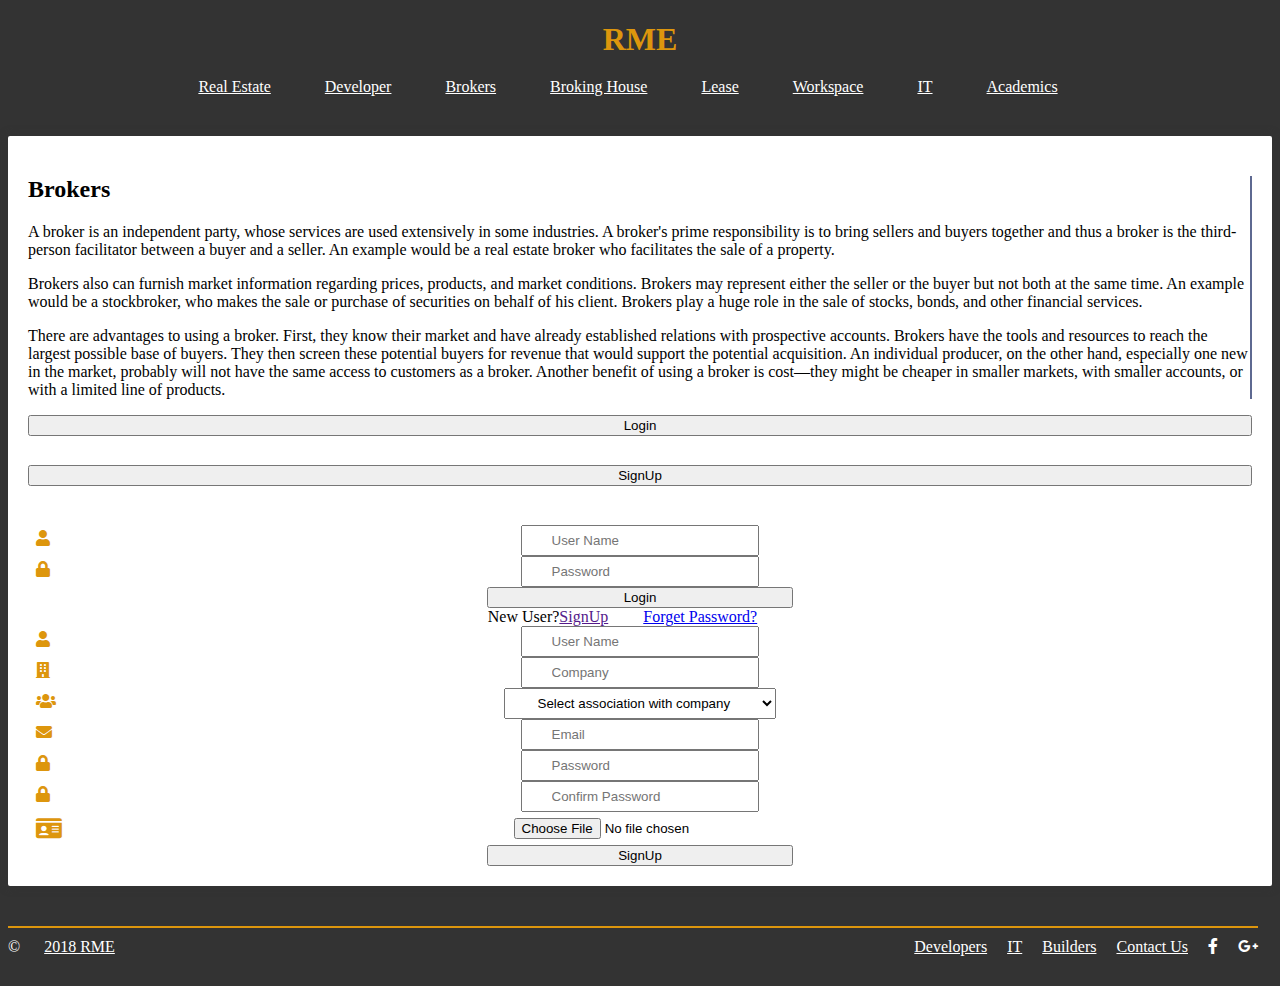
==== index.html @ 42ac2fc3 "rme" ====
<!DOCTYPE html>
<html>
<head>
	<title>Broker</title>
	<link rel="stylesheet" type="text/css" href="style.css">
	<meta charset="UTF-8">
	<!--IE Edge Meta TAg-->
	<meta http-equiv="X-UA-Compatible" content="IE=edge">
	<!--viewport-->
	<meta name="viewport" content="width=device-width, initial-scale=1">
	<!-- bootstrap cmd-->
	<link rel="stylesheet" href="https://stackpath.bootstrapcdn.com/bootstrap/4.1.1/css/bootstrap.min.css" integrity="sha384-WskhaSGFgHYWDcbwN70/dfYBj47jz9qbsMId/iRN3ewGhXQFZCSftd1LZCfmhktB" crossorigin="anonymous"> 
	 <link href="https://use.fontawesome.com/releases/v5.0.6/css/all.css" rel="stylesheet">
	<!-- bootstarp scripts -->
  	<script src="https://code.jquery.com/jquery-3.3.1.slim.min.js" integrity="sha384-q8i/X+965DzO0rT7abK41JStQIAqVgRVzpbzo5smXKp4YfRvH+8abtTE1Pi6jizo" crossorigin="anonymous"></script>

  	<script src="https://cdnjs.cloudflare.com/ajax/libs/popper.js/1.14.3/umd/popper.min.js" integrity="sha384-ZMP7rVo3mIykV+2+9J3UJ46jBk0WLaUAdn689aCwoqbBJiSnjAK/l8WvCWPIPm49" crossorigin="anonymous"></script>
  	<script src="https://stackpath.bootstrapcdn.com/bootstrap/4.1.1/js/bootstrap.min.js" integrity="sha384-smHYKdLADwkXOn1EmN1qk/HfnUcbVRZyYmZ4qpPea6sjB/pTJ0euyQp0Mk8ck+5T" crossorigin="anonymous"></script>
</head>
<body>
		<h1 style="text-align: center;color: #dd960d;margin-bottom: 20px;">RME</h1>
	<div class="container header">
		<span><a href="" >Real Estate</a></span>
		<span><a href="" >Developer</a></span>
		<span><a href="" >Brokers</a></span>
		<span><a href="" >Broking House</a></span>
		<span><a href="" >Lease</a></span>
		<span><a href="" >Workspace</a></span>
		<span><a href="" >IT</a></span>
		<span><a href="" >Academics</a></span>
	</div>	
	<div class="container b-block">
		<div class="row">
			<div class="col-lg-7 col-md-7 col-sm-12" style="background: ;border-right: 2px solid #5e6991;">
				<div class="container" style="background: white">
					<h2>Brokers </h2>
					<p>
						A broker is an independent party, whose services are used extensively in some industries. A broker's prime responsibility is to bring sellers and buyers together and thus a broker is the third-person facilitator between a buyer and a seller. An example would be a real estate broker who facilitates the sale of a property.
					</p>
					<p>
						Brokers also can furnish market information regarding prices, products, and market conditions. Brokers may represent either the seller or the buyer but not both at the same time. An example would be a stockbroker, who makes the sale or purchase of securities on behalf of his client. Brokers play a huge role in the sale of stocks, bonds, and other financial services.
					</p>
					<p>
						There are advantages to using a broker. First, they know their market and have already established relations with prospective accounts. Brokers have the tools and resources to reach the largest possible base of buyers. They then screen these potential buyers for revenue that would support the potential acquisition. An individual producer, on the other hand, especially one new in the market, probably will not have the same access to customers as a broker. Another benefit of using a broker is cost—they might be cheaper in smaller markets, with smaller accounts, or with a limited line of products.
					</p>
					<!-- <a href="#"><button>SignUp</button></a> -->
				</div>
			</div>
			<div class="col-lg-5 col-md-5 col-sm-12 ls-block" style="">
				<div class="container">
					<div class="row">
						<div class="col ls-btn" style="background: ;height: 50px;">
							<button onclick="open_tab('login')">Login</button>
						</div>
						<div class="col ls-btn" style="background: ;height: 50px;">
							<button onclick="open_tab('signup')">SignUp</button>
						</div>
					</div>
					<div id="login">

						<form action="" method="post">
							<div class="form-group input-group-btn input-area">
								<span class="input-group-addon gly"><i class="fas fa-user"></i></span>
								<input type="text" name="br_name" placeholder="User Name" class="form-control" required="">
							</div>
							<div class="form-group input-group-btn input-area">
								<span class="input-group-addon gly"><i class="fas fa-lock"></i></span>
								<input type="password" name="pass" placeholder="Password" class="form-control" required="">
							</div>
							<div class="form-group">
								<input type="submit" name="login-btn" class="btn btn-success" value="Login">
							</div>
							New User?<a href="">SignUp</a><a href="#">Forget Password?</a>
						</form>
					</div>
					<div id="signin">
						<form action="" method="post" enctype="multipart/form-data">
							<div class="form-group input-group-btn input-area">
								<span class="input-group-addon gly"><i class="fas fa-user"></i></span>
								<input type="text" name="br_name" placeholder="User Name" class="form-control" required="">
							</div>
							<div class="form-group input-group-btn input-area">
								<span class="input-group-addon gly"><i class="fas fa-building"></i></span>
								<input type="text" name="company" placeholder="Company" class="form-control" required="">
							</div>
							<div class="form-group input-group-btn input-area">
								<span class="input-group-addon gly"><i class="fas fa-users"></i></span>
								<select name="assoc" class="form-control">
									<option>Select association with company</option>
									<option value="">Proprietor</option>
									<option value="">Promotor</option>
									<option value="">Patner</option>
									<option value="">Director</option>
								</select>
							</div>
							<div class="form-group input-group-btn input-area">
								<span class="input-group-addon gly"><i class="fas fa-envelope"></i></span>
								<input type="email" name="email" placeholder="Email" class="form-control" required="">
							</div>
							<div class="form-group input-group-btn input-area">
								<span class="input-group-addon gly"><i class="fas fa-lock"></i></span>
								<input type="password" name="pass" placeholder="Password" class="form-control" required="">
							</div>
							<div class="form-group input-group-btn input-area">
								<span class="input-group-addon gly"><i class="fas fa-lock"></i></span>
								<input type="password" name="pass" placeholder="Confirm Password" class="form-control" required="">
							</div>
							<div class="form-group input-group-btn input-area">
								<span class="input-group-addon gly" style="font-size: 23px;"><i class="fas fa-id-card"></i></span>
								<input type="file" name="certify" placeholder="Upload file" class="form-control" required=""  accept=".jpg, .jpeg, .png">
							</div>
							<div class="form-group">
								<input type="submit" name="signup-btn" value="SignUp" class=" btn btn-success">
							</div>
						</form>
					</div>
				</div>
			</div>
		</div>
	</div>
	<div class="container-fluid" style="color: white;margin-bottom: 20px;">
		<div class="container footer">
			<span>&copy</span>
            <span><a href="">2018 RME</a></span>
            <span class="lt"><a href="#"><i class="fab fa-google-plus-g"></i></a></span>
            <span class="lt"><a href="#"><i class="fab fa-facebook-f"></i></a></span>
            <span class="lt"><a href="">Contact Us</a></span>
            <span class="lt"><a href="">Builders</a></span>
            <span class="lt"><a href="">IT</a></span>
            <span class="lt"><a href="">Developers</a></span>
		</div>
	</div>
	<script type="text/javascript">
		function open_tab(id){
			id.style.display="block";
		}
	</script>
</body>
</html>
---- style.css ----
body{
	   background: linear-gradient(to top right,#333,#333);
}
.b-block{
	padding: 20px;
    box-shadow: 0px 0px 10px #333;
    border-radius: 2px;
    margin:40px 0 40px 0;
    background-color: white;
}
.ls-btn{
	text-align: center;
}
form{
	text-align: center;
}
.ls-btn button{
	width: 100%;
}
#login , #signup {
	margin-top: 10px;
}
#signup{
	display: block;
}
.input-area{
	position: relative;
}
.gly{
	position: absolute;
    left: 8px;
    top: 5px;
    color: #dd960d;
}
.header{
	text-align: center;
	/*padding-bottom: 40px;
	border-bottom: 2px solid white;*/
}
.footer{
	border-top: 2px solid #dd960d;
    padding: 10px 0;
}
.header span a{
	margin: 0 30px
}
.footer span a, .header span a{
	color: white;
	font-weight: 500;
	margin-left: 20px;
}
.lt{
	float: right;
}
.btn-success{
	width: 25% !important;
}
.form-control{
	    padding: .375rem 1.8rem !important;
}
#login a{
	margin-right: 35px;
}
@media (min-width: 1200px){
.container {
    max-width: 1250px !important;
}
}
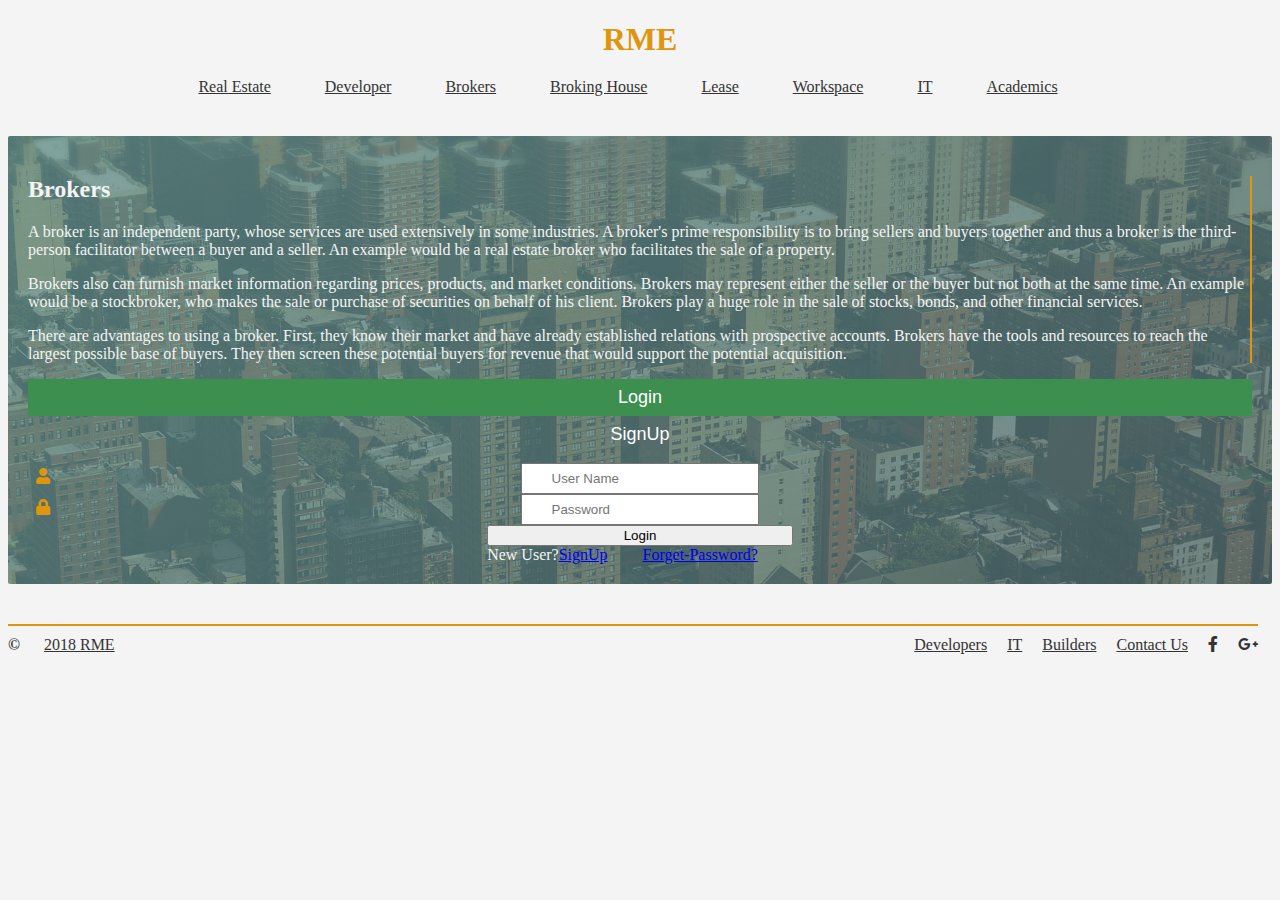
==== commit b702cc10: "updated" ====
--- a/index.html
+++ b/index.html
@@ -31,8 +31,8 @@
 	</div>	
 	<div class="container b-block">
 		<div class="row">
-			<div class="col-lg-7 col-md-7 col-sm-12" style="background: ;border-right: 2px solid #5e6991;">
-				<div class="container" style="background: white">
+			<div class="col-lg-7 col-md-7 col-sm-12 bloker">
+				<div class="container">
 					<h2>Brokers </h2>
 					<p>
 						A broker is an independent party, whose services are used extensively in some industries. A broker's prime responsibility is to bring sellers and buyers together and thus a broker is the third-person facilitator between a buyer and a seller. An example would be a real estate broker who facilitates the sale of a property.
@@ -41,7 +41,7 @@
 						Brokers also can furnish market information regarding prices, products, and market conditions. Brokers may represent either the seller or the buyer but not both at the same time. An example would be a stockbroker, who makes the sale or purchase of securities on behalf of his client. Brokers play a huge role in the sale of stocks, bonds, and other financial services.
 					</p>
 					<p>
-						There are advantages to using a broker. First, they know their market and have already established relations with prospective accounts. Brokers have the tools and resources to reach the largest possible base of buyers. They then screen these potential buyers for revenue that would support the potential acquisition. An individual producer, on the other hand, especially one new in the market, probably will not have the same access to customers as a broker. Another benefit of using a broker is cost—they might be cheaper in smaller markets, with smaller accounts, or with a limited line of products.
+						There are advantages to using a broker. First, they know their market and have already established relations with prospective accounts. Brokers have the tools and resources to reach the largest possible base of buyers. They then screen these potential buyers for revenue that would support the potential acquisition.
 					</p>
 					<!-- <a href="#"><button>SignUp</button></a> -->
 				</div>
@@ -49,11 +49,11 @@
 			<div class="col-lg-5 col-md-5 col-sm-12 ls-block" style="">
 				<div class="container">
 					<div class="row">
-						<div class="col ls-btn" style="background: ;height: 50px;">
-							<button onclick="open_tab('login')">Login</button>
+						<div class="col ls-btn" style="padding-right: 0;">
+							<button id="l-btn" class="active" onclick="open_l()">Login</button>
 						</div>
-						<div class="col ls-btn" style="background: ;height: 50px;">
-							<button onclick="open_tab('signup')">SignUp</button>
+						<div class="col ls-btn" style="padding-left: 0;" >
+							<button id="s-btn" onclick="open_s()">SignUp</button>
 						</div>
 					</div>
 					<div id="login">
@@ -70,10 +70,10 @@
 							<div class="form-group">
 								<input type="submit" name="login-btn" class="btn btn-success" value="Login">
 							</div>
-							New User?<a href="">SignUp</a><a href="#">Forget Password?</a>
+							New User?<a href="#" onclick="open_s()">SignUp</a><a href="#">Forget-Password?</a>
 						</form>
 					</div>
-					<div id="signin">
+					<div id="signup">
 						<form action="" method="post" enctype="multipart/form-data">
 							<div class="form-group input-group-btn input-area">
 								<span class="input-group-addon gly"><i class="fas fa-user"></i></span>
@@ -120,7 +120,7 @@
 	</div>
 	<div class="container-fluid" style="color: white;margin-bottom: 20px;">
 		<div class="container footer">
-			<span>&copy</span>
+			<span style="color: #333;font-weight: 900">&copy</span>
             <span><a href="">2018 RME</a></span>
             <span class="lt"><a href="#"><i class="fab fa-google-plus-g"></i></a></span>
             <span class="lt"><a href="#"><i class="fab fa-facebook-f"></i></a></span>
@@ -131,9 +131,24 @@
 		</div>
 	</div>
 	<script type="text/javascript">
-		function open_tab(id){
-			id.style.display="block";
+		var login = document.getElementById('login');
+		var signup = document.getElementById('signup');
+
+		function open_l(){
+			login.style.display="block";
+			signup.style.display="none";
+
+			$('#s-btn').removeClass("active");
+			$('#l-btn').addClass("active");
 		}
+
+		function open_s(){
+			signup.style.display="block";
+			login.style.display="none";
+
+			$('#s-btn').addClass("active");
+			$('#l-btn').removeClass("active");
+	}
 	</script>
 </body>
 </html>--- a/style.css
+++ b/style.css
@@ -1,12 +1,16 @@
 body{
-	   background: linear-gradient(to top right,#333,#333);
+	   background:#f4f4f4;
 }
 .b-block{
 	padding: 20px;
-    box-shadow: 0px 0px 10px #333;
+	color: #f4f4f4;
     border-radius: 2px;
     margin:40px 0 40px 0;
-    background-color: white;
+    background-image:  linear-gradient(to right bottom, rgba(101, 150, 147, 0.79), rgba(75, 99, 105, 0.8)), url(broker.png);
+    background-attachment: fixed; 
+    background-size: cover; 
+    background-position: center;
+
 }
 .ls-btn{
 	text-align: center;
@@ -14,14 +18,32 @@
 form{
 	text-align: center;
 }
+.active{
+	background-color: #3d8f50 !important;
+}
 .ls-btn button{
 	width: 100%;
+    border: unset;
+    padding: 5px;
+    height: 37px;
+    color: white;
+    font-size: 18px;
+    font-weight: 500;
+    cursor: pointer;
+    background:unset;
 }
+.ls-btn button:hover{
+	text-shadow: 1px 2px 1px #333333;
+}
+
 #login , #signup {
 	margin-top: 10px;
 }
 #signup{
-	display: block;
+	display: none;
+}
+.bloker{
+	border-right: 2px solid #dd960d;
 }
 .input-area{
 	position: relative;
@@ -45,7 +67,7 @@
 	margin: 0 30px
 }
 .footer span a, .header span a{
-	color: white;
+	color: #333;
 	font-weight: 500;
 	margin-left: 20px;
 }
@@ -61,8 +83,23 @@
 #login a{
 	margin-right: 35px;
 }
+
+
+
+
+
+
+
+@media only screen and (max-width: 767px){
+	.bloker{
+		margin-bottom: 20px;
+		border-right: unset;
+		border-bottom: 2px solid #dd960d;
+	}
+}
+
 @media (min-width: 1200px){
-.container {
-    max-width: 1250px !important;
-}
+	.container {
+		    max-width: 1250px !important;
+	}
 }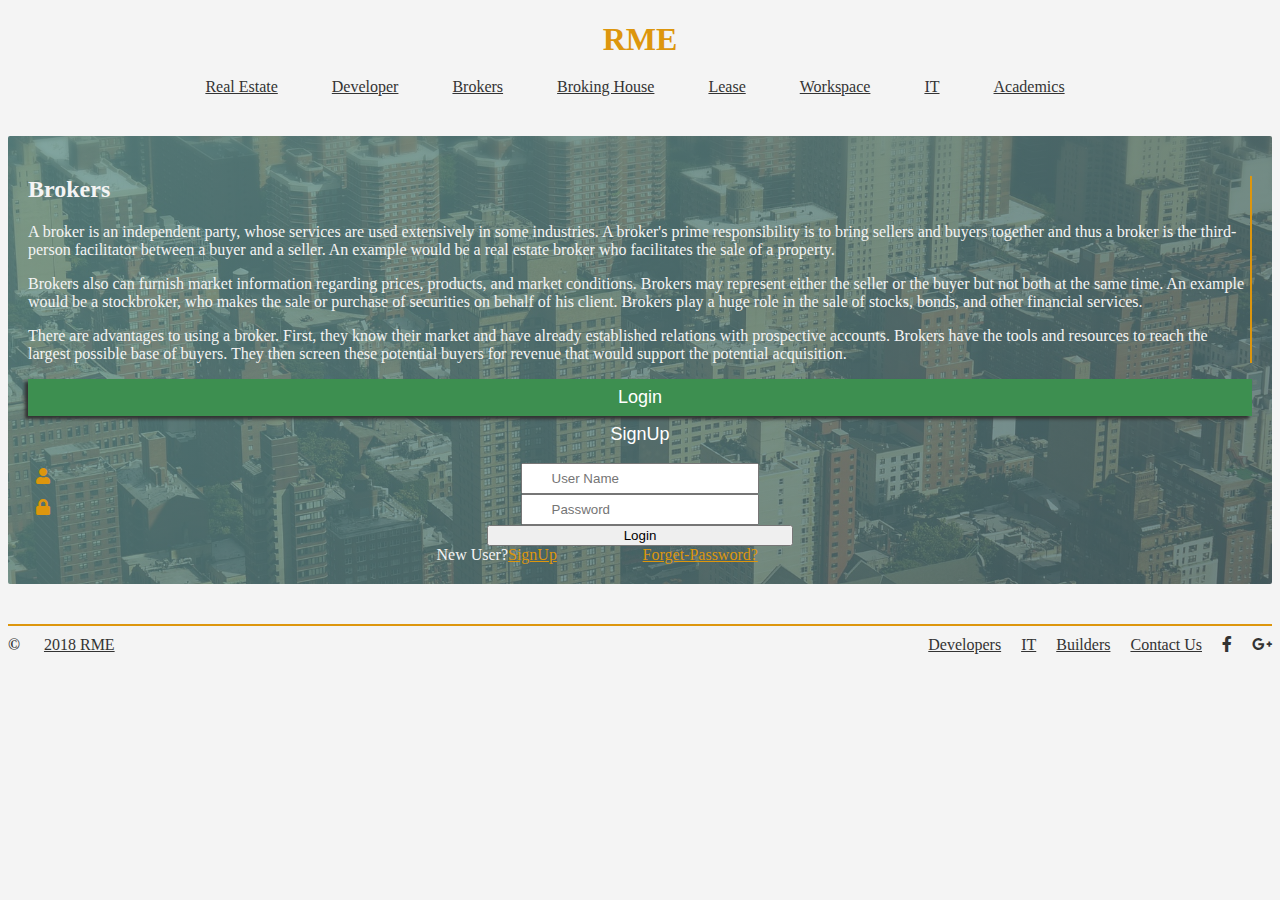
==== commit 6a5bc8cf: "update-2" ====
--- a/index.html
+++ b/index.html
@@ -31,7 +31,7 @@
 	</div>	
 	<div class="container b-block">
 		<div class="row">
-			<div class="col-lg-7 col-md-7 col-sm-12 bloker">
+			<div class="col-lg-8 col-md-8 col-sm-12 bloker">
 				<div class="container">
 					<h2>Brokers </h2>
 					<p>
@@ -46,7 +46,7 @@
 					<!-- <a href="#"><button>SignUp</button></a> -->
 				</div>
 			</div>
-			<div class="col-lg-5 col-md-5 col-sm-12 ls-block" style="">
+			<div class="col-lg-4 col-md-4 col-sm-12 ls-block" style="">
 				<div class="container">
 					<div class="row">
 						<div class="col ls-btn" style="padding-right: 0;">
@@ -58,14 +58,14 @@
 					</div>
 					<div id="login">
 
-						<form action="" method="post">
+						<form action="" method="post" >
 							<div class="form-group input-group-btn input-area">
 								<span class="input-group-addon gly"><i class="fas fa-user"></i></span>
-								<input type="text" name="br_name" placeholder="User Name" class="form-control" required="">
+								<input type="text" name="br_name" placeholder="User Name" class="form-control" required>
 							</div>
 							<div class="form-group input-group-btn input-area">
 								<span class="input-group-addon gly"><i class="fas fa-lock"></i></span>
-								<input type="password" name="pass" placeholder="Password" class="form-control" required="">
+								<input type="password" name="pass" placeholder="Password" class="form-control" required>
 							</div>
 							<div class="form-group">
 								<input type="submit" name="login-btn" class="btn btn-success" value="Login">
@@ -77,11 +77,11 @@
 						<form action="" method="post" enctype="multipart/form-data">
 							<div class="form-group input-group-btn input-area">
 								<span class="input-group-addon gly"><i class="fas fa-user"></i></span>
-								<input type="text" name="br_name" placeholder="User Name" class="form-control" required="">
+								<input type="text" name="br_name" placeholder="User Name" class="form-control" required>
 							</div>
 							<div class="form-group input-group-btn input-area">
 								<span class="input-group-addon gly"><i class="fas fa-building"></i></span>
-								<input type="text" name="company" placeholder="Company" class="form-control" required="">
+								<input type="text" name="company" placeholder="Company" class="form-control" required>
 							</div>
 							<div class="form-group input-group-btn input-area">
 								<span class="input-group-addon gly"><i class="fas fa-users"></i></span>
@@ -94,21 +94,25 @@
 								</select>
 							</div>
 							<div class="form-group input-group-btn input-area">
+								<span class="input-group-addon gly"><i class="fas fa-home"></i></span>
+								<input type="text" name="address" placeholder="House no., Street, State, Country" class="form-control">
+							</div>
+							<div class="form-group input-group-btn input-area">
 								<span class="input-group-addon gly"><i class="fas fa-envelope"></i></span>
-								<input type="email" name="email" placeholder="Email" class="form-control" required="">
+								<input type="email" name="email" placeholder="Email" class="form-control" required>
 							</div>
 							<div class="form-group input-group-btn input-area">
 								<span class="input-group-addon gly"><i class="fas fa-lock"></i></span>
-								<input type="password" name="pass" placeholder="Password" class="form-control" required="">
+								<input type="password" name="pass" placeholder="Password" class="form-control" required>
 							</div>
 							<div class="form-group input-group-btn input-area">
 								<span class="input-group-addon gly"><i class="fas fa-lock"></i></span>
-								<input type="password" name="pass" placeholder="Confirm Password" class="form-control" required="">
+								<input type="password" name="pass" placeholder="Confirm Password" class="form-control" required>
 							</div>
-							<div class="form-group input-group-btn input-area">
-								<span class="input-group-addon gly" style="font-size: 23px;"><i class="fas fa-id-card"></i></span>
-								<input type="file" name="certify" placeholder="Upload file" class="form-control" required=""  accept=".jpg, .jpeg, .png">
-							</div>
+							<div class="custom-file">
+							    <input type="file" class="custom-file-input"  name="certify" required>
+							    <label class="file-alt"><span class="input-group-addon gly"><i class="fas fa-file-alt"></i></span>deepak </label>
+							 </div>
 							<div class="form-group">
 								<input type="submit" name="signup-btn" value="SignUp" class=" btn btn-success">
 							</div>
--- a/style.css
+++ b/style.css
@@ -20,6 +20,8 @@
 }
 .active{
 	background-color: #3d8f50 !important;
+	box-shadow: -3px 3px 3px #333;
+
 }
 .ls-btn button{
 	width: 100%;
@@ -31,6 +33,7 @@
     font-weight: 500;
     cursor: pointer;
     background:unset;
+    outline: unset !important;
 }
 .ls-btn button:hover{
 	text-shadow: 1px 2px 1px #333333;
@@ -81,10 +84,29 @@
 	    padding: .375rem 1.8rem !important;
 }
 #login a{
-	margin-right: 35px;
+	margin-right: 7%;
+    color: #dd960d;
+    font-weight: 500;
 }
-
-
+.custom-file{
+	margin-bottom: 20px !important;
+	text-align: left;
+	cursor:pointer;
+}
+.file-alt{
+	position: absolute;
+    top: 0;
+    right: 0;
+    left: 0;
+    z-index: 1;
+    height: calc(2.25rem + 2px);
+    padding: .375rem 1.8rem;
+    line-height: 1.5;
+    color: #787a7d;
+    background-color: #fff;
+    border: 1px solid #ced4da;
+    border-radius: .25rem;
+}
 
 
 
@@ -99,7 +121,7 @@
 }
 
 @media (min-width: 1200px){
-	.container {
+	/*.container {
 		    max-width: 1250px !important;
-	}
+	}*/
 }